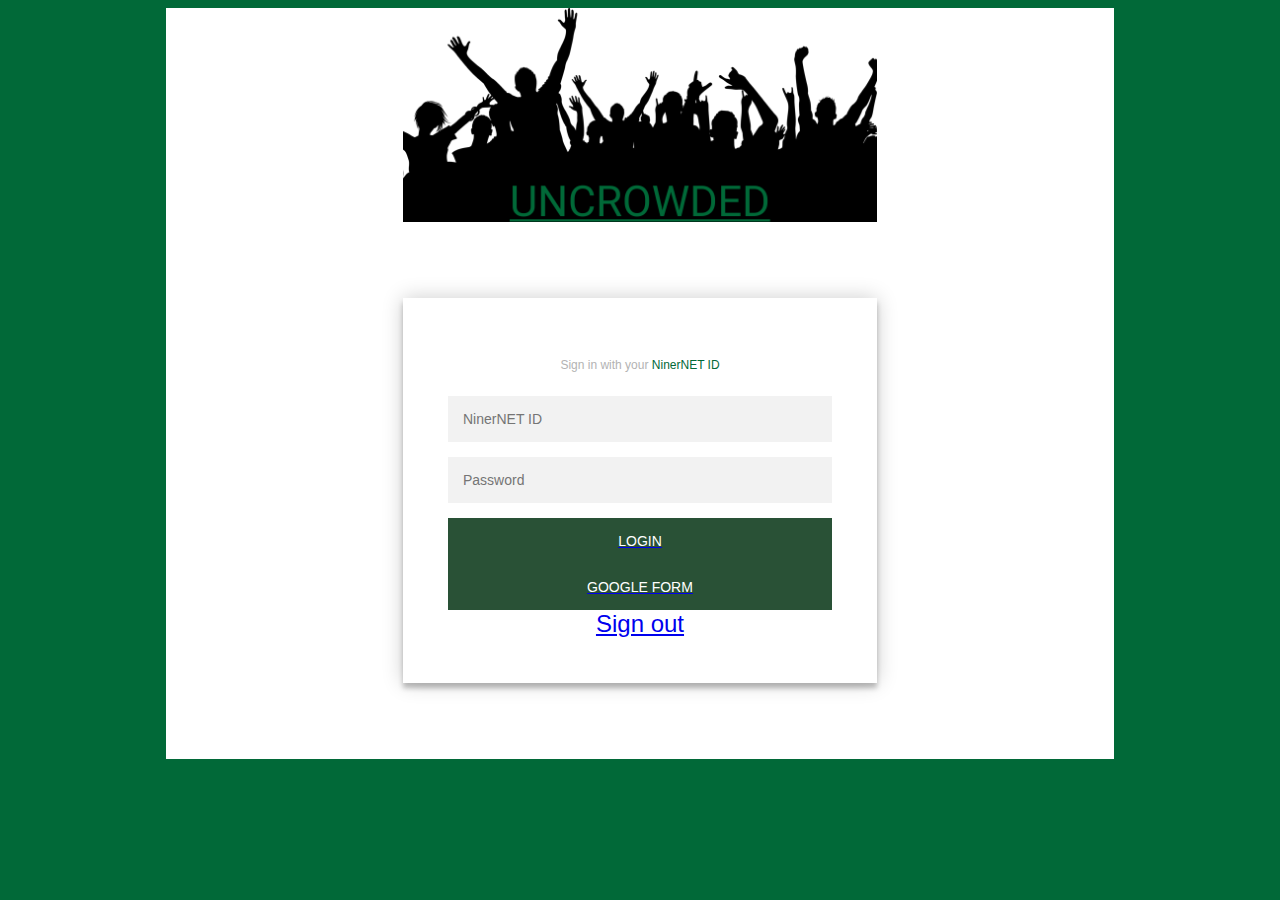
==== html/index.html @ 0852f373 "First push of final build" ====
<!DOCTYPE html>
<html>
<link rel="stylesheet" type="text/css" href="../css/index.css">
	
	<head>
		<div class="header">
			<div class="logo">
				<img class="logo" src="../Logos/logo.png" alt="Uncrowded Logo">
			</div>
		</div>
	</head>
	
	<body>
		<div class="body">
			<div class="login-page">
				<script src="https://apis.google.com/js/platform.js" async defer></script>
				<meta name="google-signin-client_id" content="708128413386-0vue4vv1bqfclloa618nbjfem37kh07m.apps.googleusercontent.com">
				<script>
					function signOut() {
						var auth2 = gapi.auth2.getAuthInstance();    <---- sign out button, but if we want them to sign out of
						auth2.signOut().then(function () {                 Google too lmk I can create that function easily
							console.log('User signed out.');
						});
					}
				</script>
				
				<div class="form">
					<form class="login-form">
						<p class="message">Sign in with your <a href="#">NinerNET ID</a></p>
						<p></p>
						<input type="text" placeholder="NinerNET ID"/>
						<input type="password" placeholder="Password"/>
						<!--<button>login</button> -->
						<a href="map.html">
							<div class="fakeButton">
								<div class="g-signin2" class="fakeButton" data-onsuccess="onSignIn">
									Login
								</div>
							</div>
						</a>
						<a href="form.html">
							<div class="fakeButton">
								Google Form
							</div>
						</a>
						


						

						<a href="#" onclick="signOut();">Sign out</a>
						
					</form>
				</div>
			</div>
		</div>	
	</body>
</html>
---- css/index.css ----
html
{
	height: 100%;
	background-color: #016938;
}

.header 
{
	background-color: #016938;
	width: 100%;
	margin-left: auto;
	margin-right: auto;
}

.logo
{
	width: 75%;
	background-color: white;
	display: flex;
	margin-left: auto;
	margin-right: auto;
}

img.logo
{
	width: 50%;
	max-height: width/9;
}

.body
{
	width: 75%;
	min-height: 100%;
	background-color: white;
	display: flex;
	margin-left: auto;
	margin-right: auto;
}

.login-form
{
	display: block;
	min-height: 80%;
	font-family: Verdana, Geneva, sans-serif;
	font-size: 24px;
}

.login-page 
{
	width: 50%;
	padding: 8% 0 8% 0;
  	margin-left: auto;
	margin-right: auto;
	margin-bottom: auto;
}

.form 
{
	background: #FFFFFF;
	padding: 45px;
	text-align: center;
	box-shadow: 0 0 20px 0 rgba(0, 0, 0, 0.2), 0 5px 5px 0 rgba(0, 0, 0, 0.24);
}
.form input 
{
	display: flex;
	font-family: Verdana, Geneva, sans-serif;
	outline: 0;
	background: #f2f2f2;
	width: 100%;
	border: 0;
	margin: 0 0 15px;
	padding: 15px;
	box-sizing: border-box;
	font-size: 14px;
}
.form button 
{
	font-family: Verdana, Geneva, sans-serif;
	text-transform: uppercase;
	background: #295136;
	color: white;
	width: 100%;
	border: 0;
	padding: 15px;
	font-size: 14px;
	cursor: pointer;
}
.fakeButton
{
	color: white;
	box-sizing: border-box;
	font-size: 14px;
	font-family: Verdana, Geneva, sans-serif;
	text-transform: uppercase;
	background: #295136;
	width: 100%;
	border: 0;
	padding: 15px;
	font-size: 14px;
}

.fakeButton a
{
	color: white;
	text-decoration: none;
}

.fakeButton:hover
{
	cursor: pointer;
	color: white;
}

.form button:hover,.form button:active,.form button:focus 
{
	background: #016938;
}
.form .message 
{
	margin: 15px 0 0;
	color: #b3b3b3;
	font-size: 12px;
}
.form .message a 
{
	color: #016938;
	text-decoration: none;
}
.form .register-form {
	display: none;
}
.container {
	position: relative;
	z-index: 1;
	max-width: 300px;
	margin: 0 auto;
}
.container:before, .container:after {
	content: "";
	display: block;
	clear: both;
}
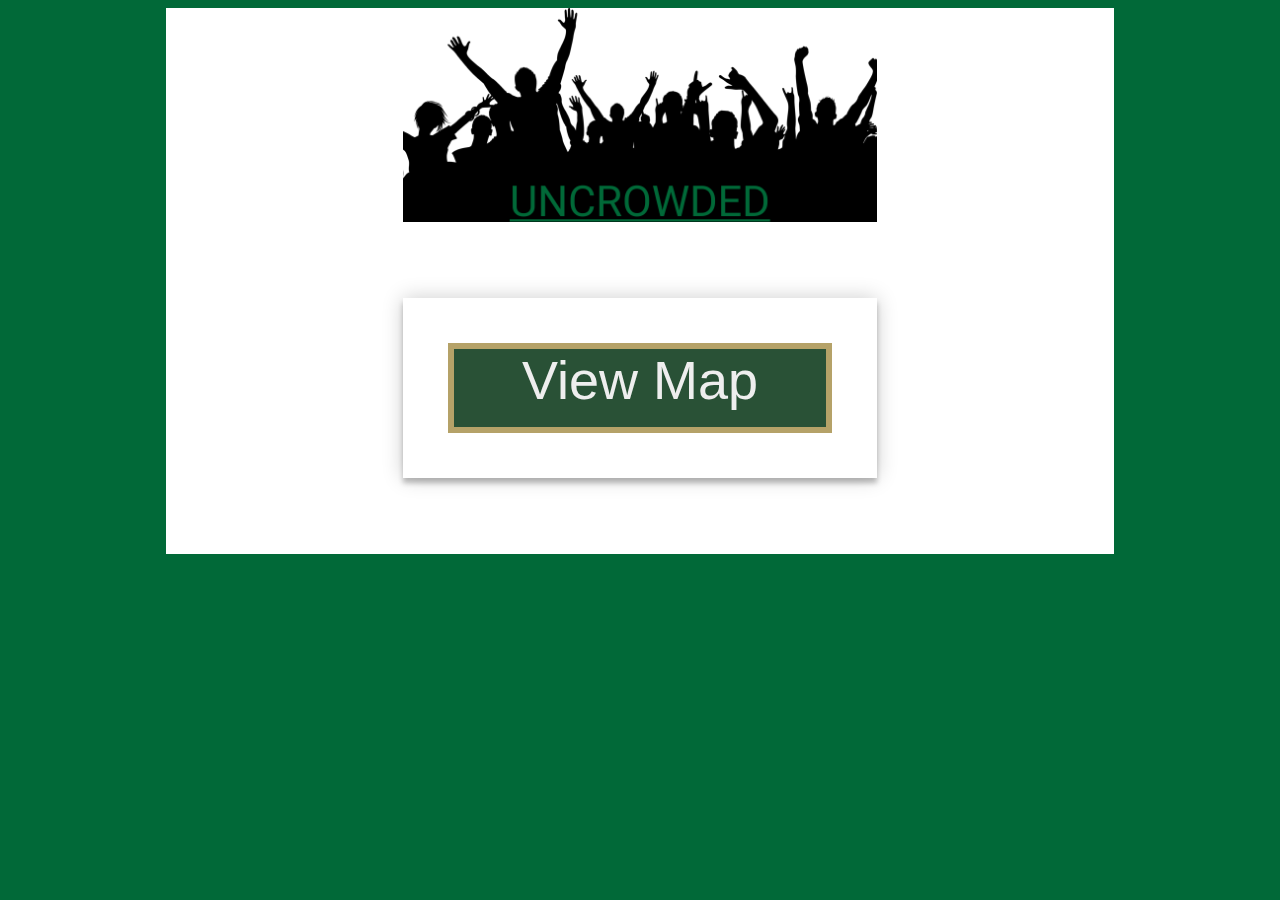
==== commit 5c422f6f: "Final Build" ====
--- a/html/index.html
+++ b/html/index.html
@@ -12,45 +12,10 @@
 	
 	<body>
 		<div class="body">
-			<div class="login-page">
-				<script src="https://apis.google.com/js/platform.js" async defer></script>
-				<meta name="google-signin-client_id" content="708128413386-0vue4vv1bqfclloa618nbjfem37kh07m.apps.googleusercontent.com">
-				<script>
-					function signOut() {
-						var auth2 = gapi.auth2.getAuthInstance();    <---- sign out button, but if we want them to sign out of
-						auth2.signOut().then(function () {                 Google too lmk I can create that function easily
-							console.log('User signed out.');
-						});
-					}
-				</script>
-				
+		
+			<div class="login-page">				
 				<div class="form">
-					<form class="login-form">
-						<p class="message">Sign in with your <a href="#">NinerNET ID</a></p>
-						<p></p>
-						<input type="text" placeholder="NinerNET ID"/>
-						<input type="password" placeholder="Password"/>
-						<!--<button>login</button> -->
-						<a href="map.html">
-							<div class="fakeButton">
-								<div class="g-signin2" class="fakeButton" data-onsuccess="onSignIn">
-									Login
-								</div>
-							</div>
-						</a>
-						<a href="form.html">
-							<div class="fakeButton">
-								Google Form
-							</div>
-						</a>
-						
-
-
-						
-
-						<a href="#" onclick="signOut();">Sign out</a>
-						
-					</form>
+					<a href="map.html">View Map</a>
 				</div>
 			</div>
 		</div>	
--- a/css/index.css
+++ b/css/index.css
@@ -60,84 +60,29 @@
 	padding: 45px;
 	text-align: center;
 	box-shadow: 0 0 20px 0 rgba(0, 0, 0, 0.2), 0 5px 5px 0 rgba(0, 0, 0, 0.24);
-}
-.form input 
-{
-	display: flex;
+		display: flex;
+	height: 10vh;
+	margin-top: auto;
 	font-family: Verdana, Geneva, sans-serif;
-	outline: 0;
-	background: #f2f2f2;
-	width: 100%;
-	border: 0;
-	margin: 0 0 15px;
-	padding: 15px;
-	box-sizing: border-box;
-	font-size: 14px;
-}
-.form button 
-{
-	font-family: Verdana, Geneva, sans-serif;
-	text-transform: uppercase;
-	background: #295136;
-	color: white;
-	width: 100%;
-	border: 0;
-	padding: 15px;
-	font-size: 14px;
-	cursor: pointer;
-}
-.fakeButton
-{
-	color: white;
-	box-sizing: border-box;
-	font-size: 14px;
-	font-family: Verdana, Geneva, sans-serif;
-	text-transform: uppercase;
-	background: #295136;
-	width: 100%;
-	border: 0;
-	padding: 15px;
-	font-size: 14px;
+	font-size: 6vh;
+	text-decoration: none;
+	margin-bottom: 0px;
+	color: #eee;
 }
 
-.fakeButton a
+.form a
 {
-	color: white;
-	text-decoration: none;
+	color: #eee;
+	text-decoration:none;
+	width: 100vw;
+	background: #295136;
+	border-top: 6px solid #b5a268;
+	border-left: 6px solid #b5a268;
+	border-right: 6px solid #b5a268;
+	border-bottom: 6px solid #b5a268;
 }
 
-.fakeButton:hover
-{
-	cursor: pointer;
-	color: white;
-}
-
-.form button:hover,.form button:active,.form button:focus 
+.form a:hover
 {
 	background: #016938;
-}
-.form .message 
-{
-	margin: 15px 0 0;
-	color: #b3b3b3;
-	font-size: 12px;
-}
-.form .message a 
-{
-	color: #016938;
-	text-decoration: none;
-}
-.form .register-form {
-	display: none;
-}
-.container {
-	position: relative;
-	z-index: 1;
-	max-width: 300px;
-	margin: 0 auto;
-}
-.container:before, .container:after {
-	content: "";
-	display: block;
-	clear: both;
-}
+}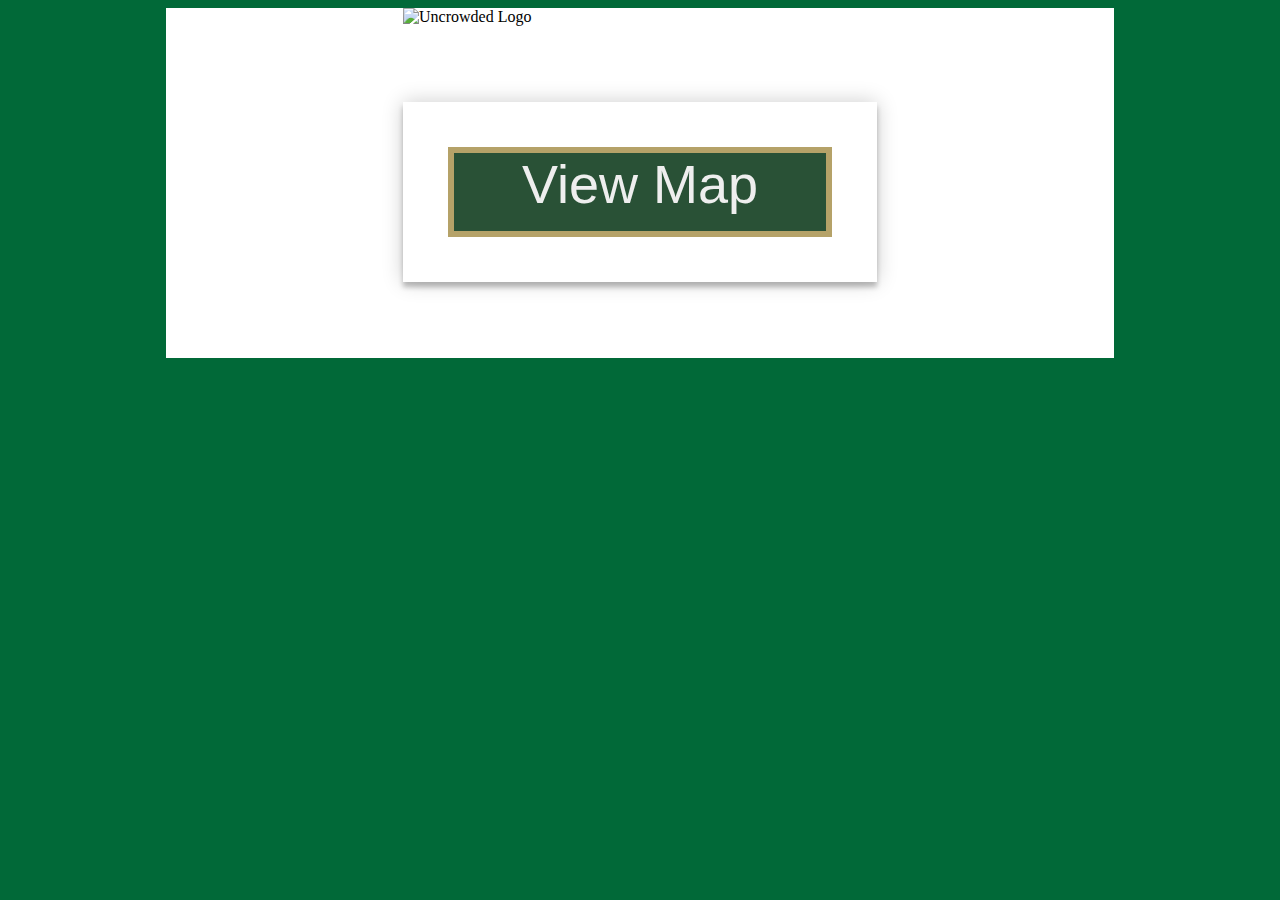
==== commit a68fe1fb: "fixed naming" ====
--- a/html/index.html
+++ b/html/index.html
@@ -5,16 +5,15 @@
 	<head>
 		<div class="header">
 			<div class="logo">
-				<img class="logo" src="../Logos/logo.png" alt="Uncrowded Logo">
+				<img class="logo" src="../logos/logo.png" alt="Uncrowded Logo">
 			</div>
 		</div>
 	</head>
 	
 	<body>
 		<div class="body">
-		
-			<div class="login-page">				
-				<div class="form">
+			<div class="wrapper">				
+				<div class="button">
 					<a href="map.html">View Map</a>
 				</div>
 			</div>
--- a/css/index.css
+++ b/css/index.css
@@ -37,15 +37,7 @@
 	margin-right: auto;
 }
 
-.login-form
-{
-	display: block;
-	min-height: 80%;
-	font-family: Verdana, Geneva, sans-serif;
-	font-size: 24px;
-}
-
-.login-page 
+.wrapper 
 {
 	width: 50%;
 	padding: 8% 0 8% 0;
@@ -54,7 +46,7 @@
 	margin-bottom: auto;
 }
 
-.form 
+.button 
 {
 	background: #FFFFFF;
 	padding: 45px;
@@ -70,7 +62,7 @@
 	color: #eee;
 }
 
-.form a
+.button a
 {
 	color: #eee;
 	text-decoration:none;
@@ -82,7 +74,7 @@
 	border-bottom: 6px solid #b5a268;
 }
 
-.form a:hover
+.button a:hover
 {
 	background: #016938;
 }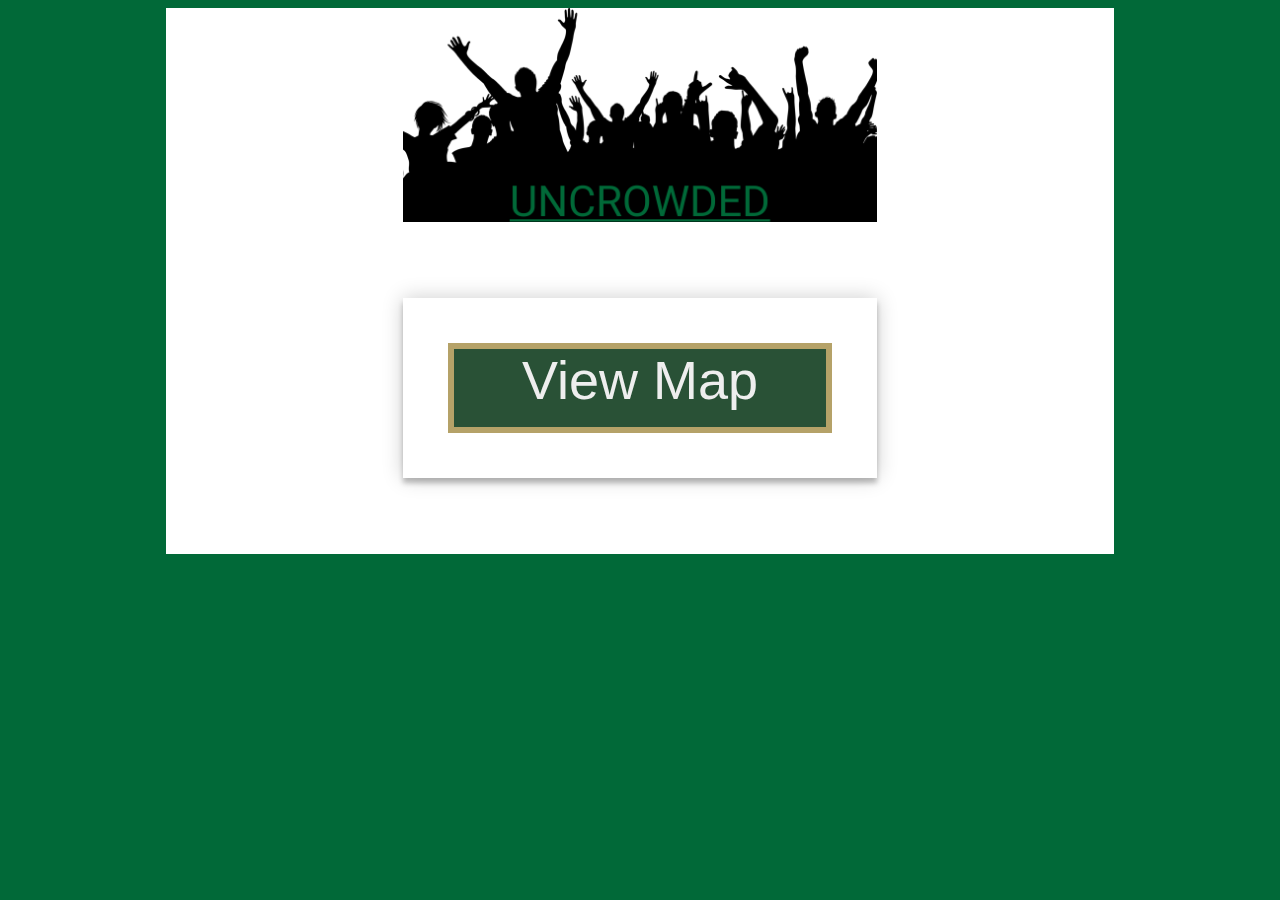
==== commit d0732e86: "Update index.html" ====
--- a/html/index.html
+++ b/html/index.html
@@ -5,7 +5,7 @@
 	<head>
 		<div class="header">
 			<div class="logo">
-				<img class="logo" src="../logos/logo.png" alt="Uncrowded Logo">
+				<img class="logo" src="../Logos/logo.png" alt="Uncrowded Logo">
 			</div>
 		</div>
 	</head>
